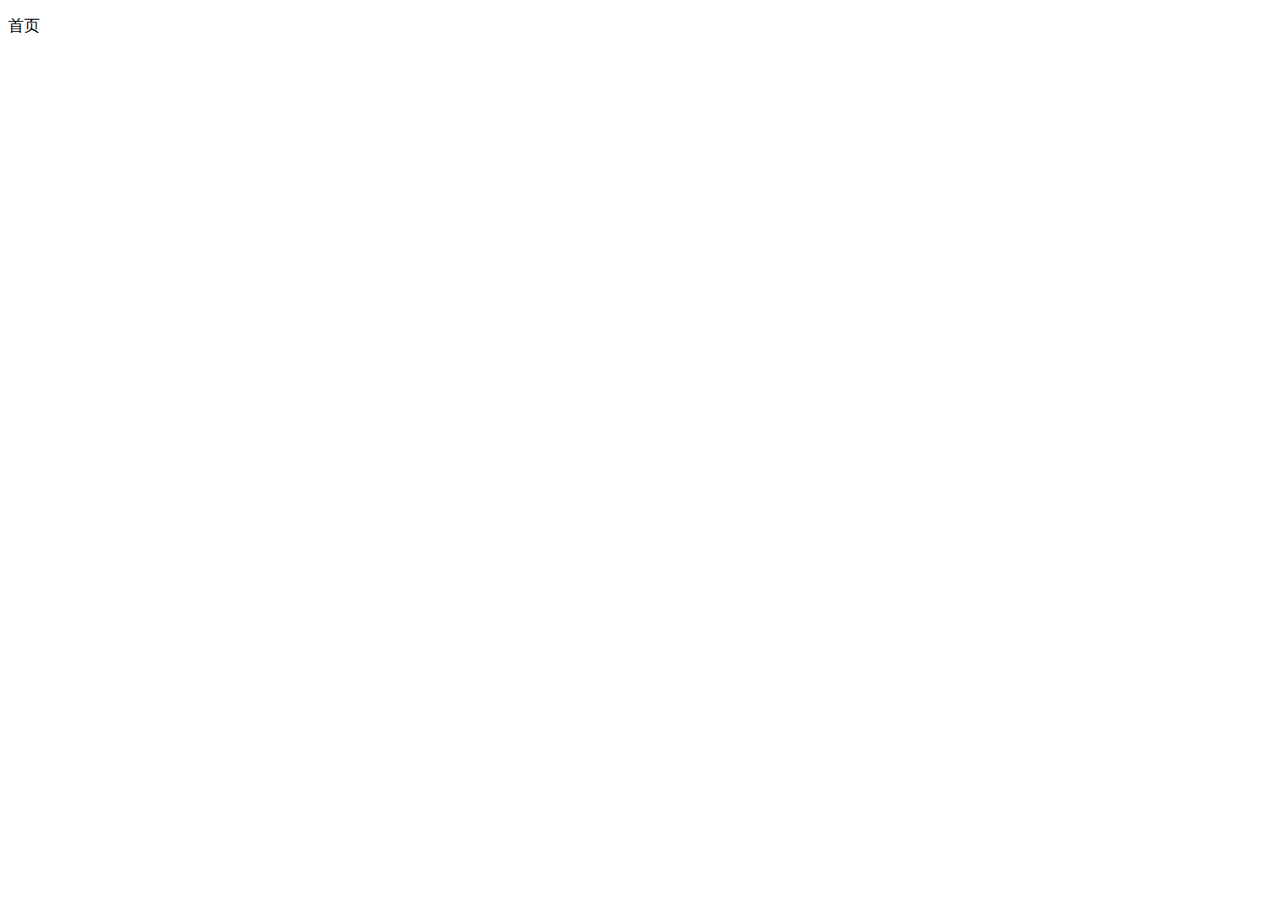
==== produce.html @ 4f94dfc0 "Create produce.html" ====
<!DOCTYPE html>
<html lang="en">
<head>
    <meta charset="UTF-8">
    <meta name="viewport" content="width=device-width, initial-scale=1.0">
    <title>Document</title>
</head>
<body> 
    <p>首页</p>
</body>
</html>
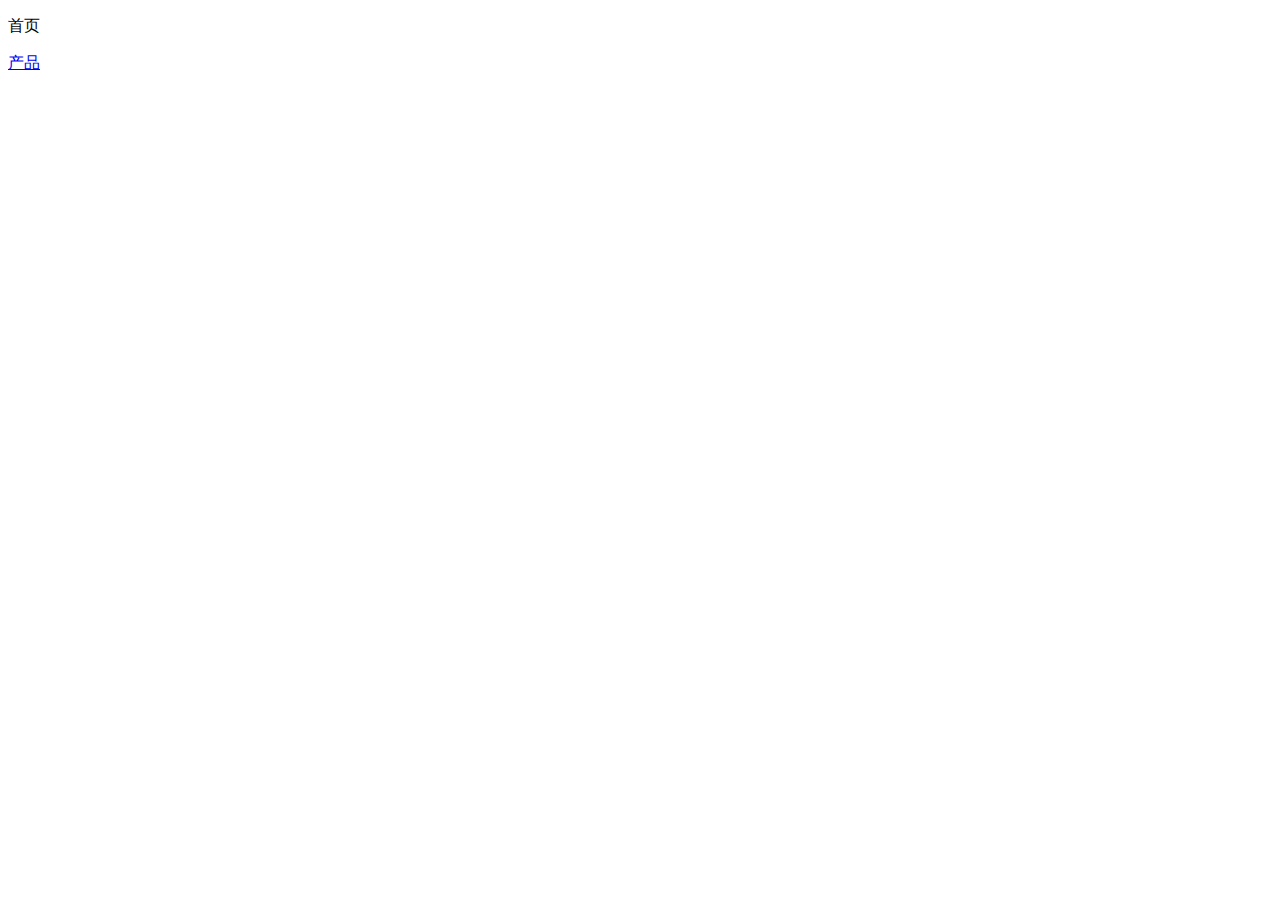
==== commit 38ed9222: "Create produce.html" ====
--- a/produce.html
+++ b/produce.html
@@ -4,8 +4,12 @@
     <meta charset="UTF-8">
     <meta name="viewport" content="width=device-width, initial-scale=1.0">
     <title>Document</title>
+    <link rel="stylesheet" href="./waibuys.css">
 </head>
-<body> 
+<body>
+    
     <p>首页</p>
+    <a href="../produce.html">产品</a>
+    
 </body>
 </html>
